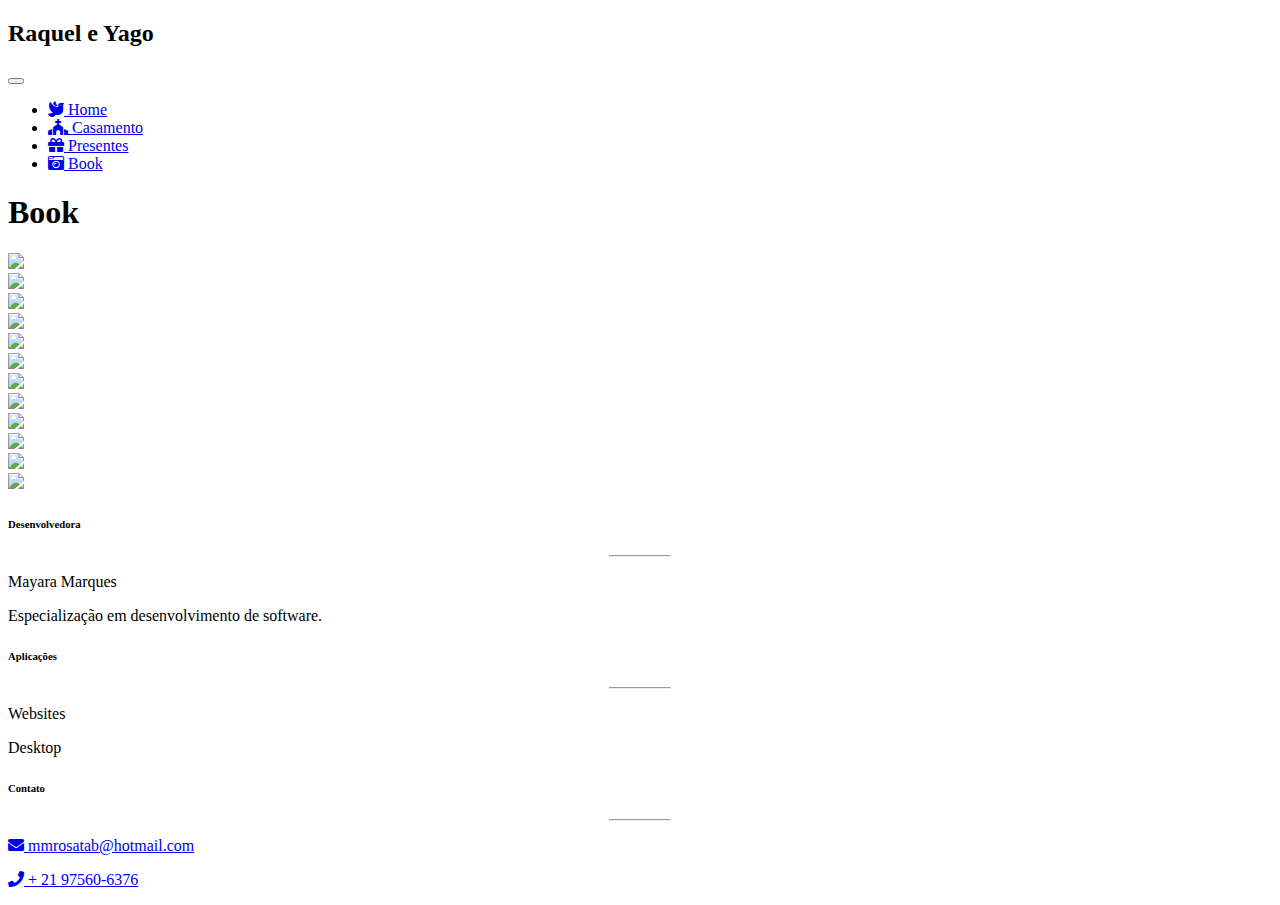
==== book.html @ 54d23fee "remove footer columns and labels" ====
<!DOCTYPE html>
<html>
    <head>
        <meta http-equiv="X-UA-Compatible" content="IE=edge">
		<meta charset="utf-8">
		<meta name="author" content="mayara">
		<meta name="description" content="SiteCasamento">
		<meta name="keywords" content="Raquel,Yago,Casamento">
		<meta name="viewport" content="width=device-width, initial-scale=1">
        <link rel="stylesheet" href="./bootstrap-4.1.3-dist/css/bootstrap.min.css">
        <link rel="stylesheet" href="./css/baguetteBox.min.css" />
        <link rel="stylesheet" href="./css/style.css">
        <link rel="stylesheet" href="./css/compact-gallery.css">
        <link rel='stylesheet' href='./fontawesome-free-5.10.0-web/css/all.css'>
        
        <!-- fonts online  -->
        
        <link rel='stylesheet' href='https://cdnjs.cloudflare.com/ajax/libs/font-awesome/5.9.0/css/all.css'>
        <link href="https://fonts.googleapis.com/css?family=Kaushan+Script&display=swap" rel="stylesheet"> 

        
		<link rel="shortcut icon" href="./img/hearts.png" type="image/x-icon"/>
        
        <title>Raquel e Yago</title>
    </head>

    <body>
        <header>
            
            <!-- Navigation -->
            <nav class="navbar navbar-expand-lg navbar-dark static-top">
              <div class="container">
                <h2>Raquel e Yago</h2>
                <button class="navbar-toggler" type="button" data-toggle="collapse" data-target="#navbarResponsive" aria-controls="navbarResponsive" aria-expanded="false" aria-label="Toggle navigation">
                      <span class="navbar-toggler-icon"></span>
                </button>
                <div class="collapse navbar-collapse" id="navbarResponsive">
                  <ul class="navbar-nav ml-auto">
                    <li class="nav-item">
                      <a href="index.html" class="nav-link" href="#"><i class="fas fa-dove"></i> Home</a>
                    </li>
                    <li class="nav-item">
                      <a href="marriage.html" class="nav-link" href="#"><i class='fas fa-church'></i> Casamento</a>
                    </li>
                    <li class="nav-item">
                      <a href="gifts.html" class="nav-link" href="#"><i class="fas fa-gift"></i> Presentes</a>
                    </li>
                    <li class="nav-item">
                      <a href="book.html" class="nav-link" href="#"><i class="fas fa-camera-retro"></i> Book</a>
                    </li>
                  </ul>
                </div>
              </div>
            </nav>
        </header>

		<main>
     
            <section class="gallery-block compact-gallery">
                <div class="container">
                    <div class="heading">
                        <h1>Book</h1>
                    </div>
                    <div class="row no-gutters">
                        <div class="col-md-6 col-lg-4 item zoom-on-hover">
                            <a class="lightbox" href="img/couple7.jpeg">
                                <img class="img-fluid image" src="img/couple7.jpeg">
                            </a>
                        </div>
                        <div class="col-md-6 col-lg-4 item zoom-on-hover">
                            <a class="lightbox" href="img/couple8.jpeg">
                                <img class="img-fluid image" src="img/couple8.jpeg">
                            </a>
                        </div>
                        <div class="col-md-6 col-lg-4 item zoom-on-hover">
                            <a class="lightbox" href="img/couple9.jpeg">
                                <img class="img-fluid image" src="img/couple9.jpeg">
                            </a>
                        </div>
                        <div class="col-md-6 col-lg-4 item zoom-on-hover">
                            <a class="lightbox" href="img/couple10.jpeg">
                                <img class="img-fluid image" src="img/couple10.jpeg">
                                </a>
                            </div>
                        <div class="col-md-6 col-lg-4 item zoom-on-hover">
                            <a class="lightbox" href="img/couple11.jpeg">
                                <img class="img-fluid image" src="img/couple11.jpeg">
                            </a>
                        </div>
                        <div class="col-md-6 col-lg-4 item zoom-on-hover">
                            <a class="lightbox" href="img/couple12.jpeg">
                                <img class="img-fluid image" src="img/couple12.jpeg">
                            </a>
                        </div>
                        <div class="col-md-6 col-lg-4 item zoom-on-hover">
                            <a class="lightbox" href="img/couple1.jpeg">
                                <img class="img-fluid image" src="img/couple1.jpeg">
                            </a>
                        </div>
                        <div class="col-md-6 col-lg-4 item zoom-on-hover">
                            <a class="lightbox" href="img/couple2.jpeg">
                                <img class="img-fluid image" src="img/couple2.jpeg">
                            </a>
                        </div>
                        <div class="col-md-6 col-lg-4 item zoom-on-hover">
                            <a class="lightbox" href="img/couple3.jpeg">
                                <img class="img-fluid image" src="img/couple3.jpeg">
                            </a>
                        </div>
                                    <div class="col-md-6 col-lg-4 item zoom-on-hover">
                            <a class="lightbox" href="img/couple4.jpeg">
                                <img class="img-fluid image" src="img/couple4.jpeg">
                            </a>
                        </div>
                        <div class="col-md-6 col-lg-4 item zoom-on-hover">
                            <a class="lightbox" href="img/couple5.jpeg">
                                <img class="img-fluid image" src="img/couple5.jpeg">
                            </a>
                        </div>
                        <div class="col-md-6 col-lg-4 item zoom-on-hover">
                            <a class="lightbox" href="img/couple6.jpeg">
                                <img class="img-fluid image" src="img/couple6.jpeg">
                            </a>
                        </div>
                    </div>
                </div>
            </section>
            
		</main>
        
        <!-- Footer -->
        <footer class="page-footer font-small">

          <div style="background-color: #6351ce;">
            <div class="container">

              <!-- Grid row-->
              <div class="row py-4 d-flex align-items-center">

              </div>
              <!-- Grid row-->

            </div>
          </div>

          <!-- Footer Links -->
          <div class="container text-center text-md-left mt-5">

            <!-- Grid row -->
            <div class="row mt-3">

              <!-- Grid column -->
              <div class="col-md-3 col-lg-4 col-xl-3 mx-auto mb-4">

                <!-- Content -->
                <h6 class="text-uppercase font-weight-bold">Desenvolvedora</h6>
                <hr class="deep-purple accent-2 mb-4 mt-0 d-inline-block mx-auto" style="width: 60px;">
                <p>Mayara Marques</p>
                  
                <p>Especialização em desenvolvimento de software.</p>

              </div>
              <!-- Grid column -->

              <!-- Grid column -->
              <div class="col-md-2 col-lg-2 col-xl-2 mx-auto mb-4">

                <!-- Links -->
                <h6 class="text-uppercase font-weight-bold">Aplicações</h6>
                <hr class="deep-purple accent-2 mb-4 mt-0 d-inline-block mx-auto" style="width: 60px;">
                
                <p>Websites</p>
                <p>Desktop</p>
                  
              </div>
              <!-- Grid column -->

              <!-- Grid column -->

              <!-- Grid column -->
              <div class="col-md-4 col-lg-3 col-xl-3 mx-auto mb-md-0 mb-4">

                <!-- Links -->
                <h6 class="text-uppercase font-weight-bold">Contato</h6>
                <hr class="deep-purple accent-2 mb-4 mt-0 d-inline-block mx-auto" style="width: 60px;">
          
                <p><a href="mailto:mmrosatab@hotmail.com"><i class="fas fa-envelope mr-3"></i> mmrosatab@hotmail.com</a></p>
                <p><a href="tel:21975606376"><i class="fas fa-phone mr-3"></i> + 21 97560-6376</a></p>
          
              </div>
              <!-- Grid column -->

            </div>
            <!-- Grid row -->

          </div>
        </footer>
        
        <script src="./js/baguetteBox.min.js"></script>
        <script>
            baguetteBox.run('.compact-gallery', { animation: 'slideIn'});
        </script>
        <script src="bootstrap-4.1.3-dist/js/jquery-3.4.1.js"> </script>
        <script src="bootstrap-4.1.3-dist/js/bootstrap.bundle.min.js"></script>
    </body>
</html>
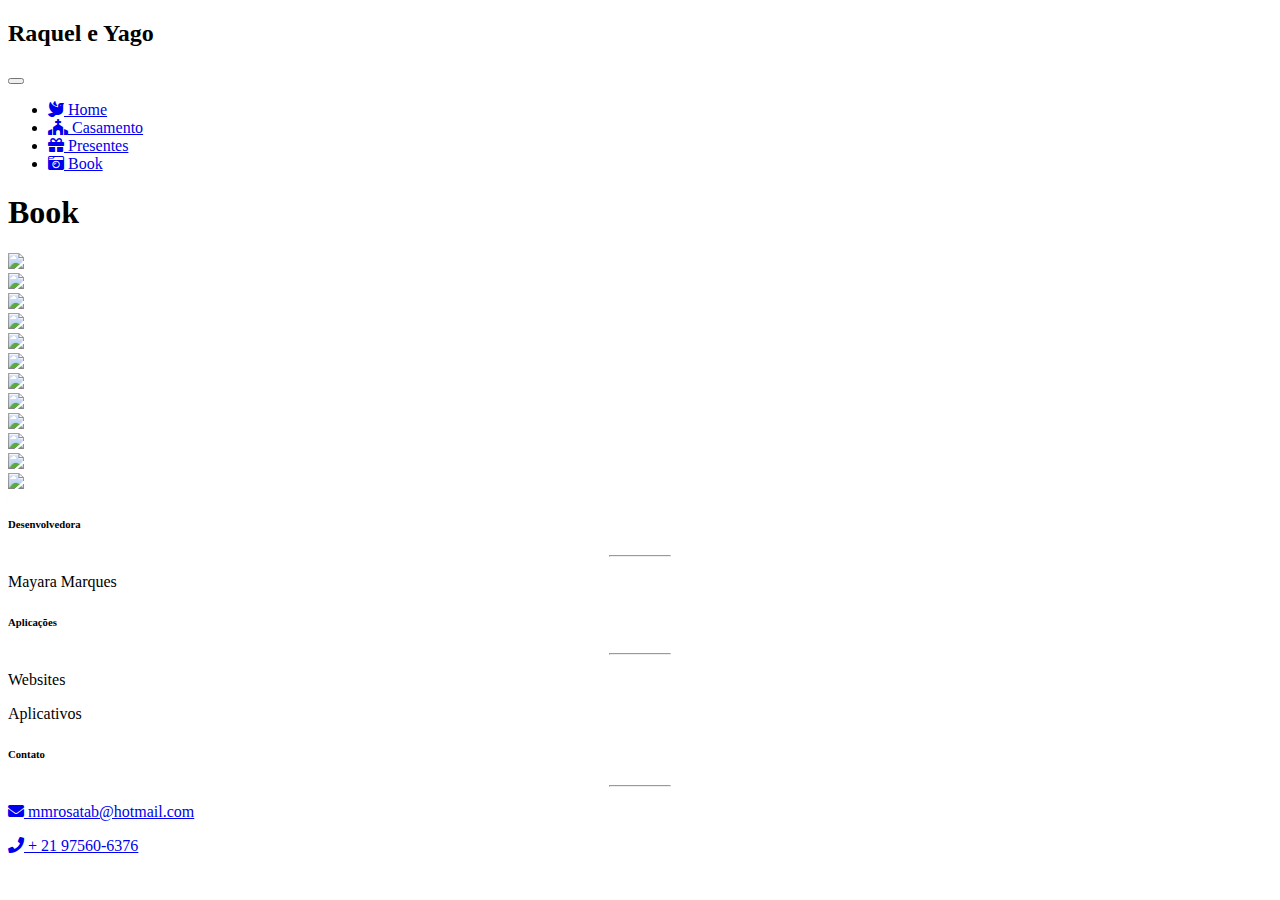
==== commit 3390d1d6: "remove text" ====
--- a/book.html
+++ b/book.html
@@ -157,7 +157,7 @@
                 <hr class="deep-purple accent-2 mb-4 mt-0 d-inline-block mx-auto" style="width: 60px;">
                 <p>Mayara Marques</p>
                   
-                <p>Especialização em desenvolvimento de software.</p>
+                <p></p>
 
               </div>
               <!-- Grid column -->
@@ -170,7 +170,7 @@
                 <hr class="deep-purple accent-2 mb-4 mt-0 d-inline-block mx-auto" style="width: 60px;">
                 
                 <p>Websites</p>
-                <p>Desktop</p>
+                <p>Aplicativos</p>
                   
               </div>
               <!-- Grid column -->
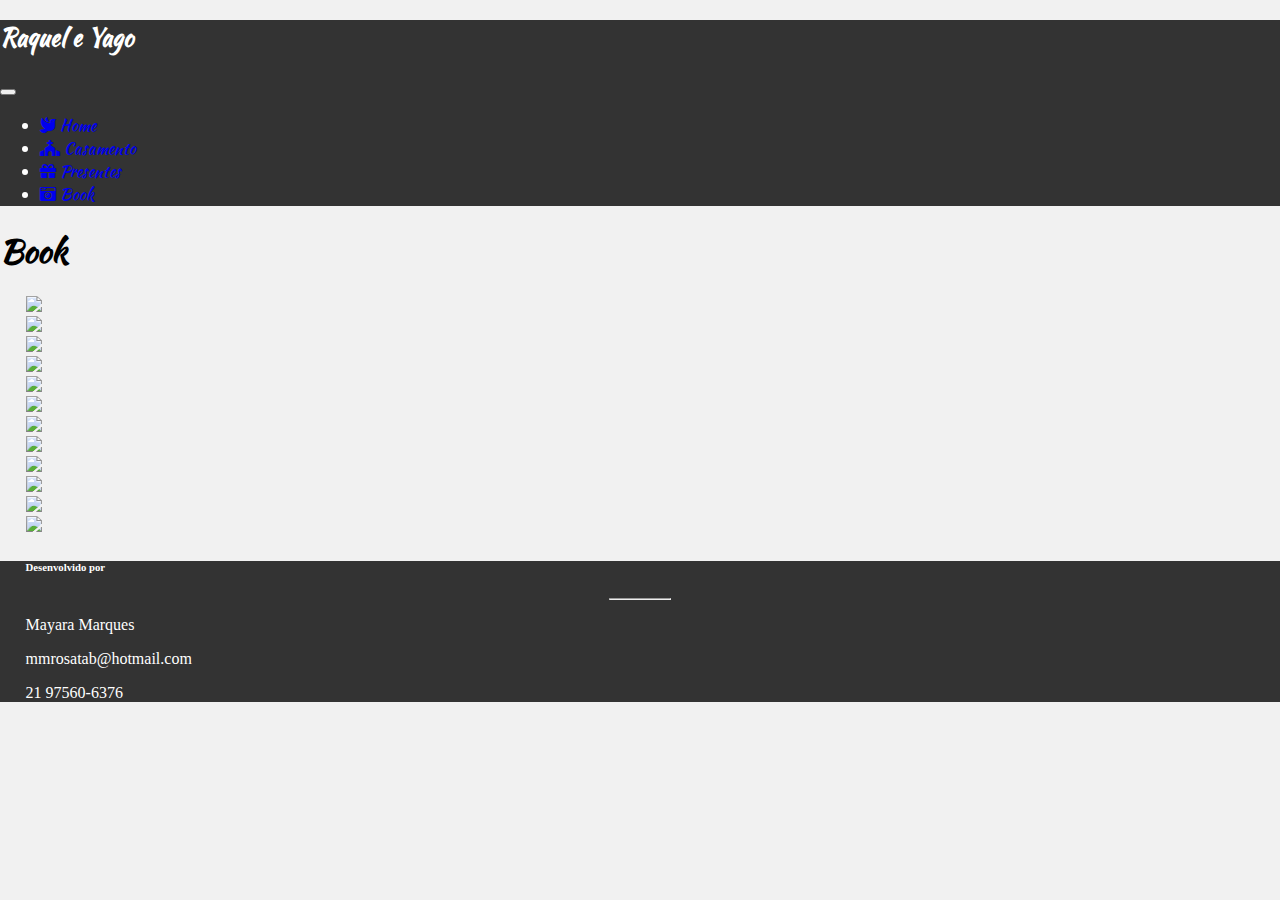
==== commit 0a8feba3: "Style: Updating style website" ====
--- a/book.html
+++ b/book.html
@@ -1,206 +1,209 @@
 <!DOCTYPE html>
 <html>
-    <head>
-        <meta http-equiv="X-UA-Compatible" content="IE=edge">
-		<meta charset="utf-8">
-		<meta name="author" content="mayara">
-		<meta name="description" content="SiteCasamento">
-		<meta name="keywords" content="Raquel,Yago,Casamento">
-		<meta name="viewport" content="width=device-width, initial-scale=1">
-        <link rel="stylesheet" href="./bootstrap-4.1.3-dist/css/bootstrap.min.css">
-        <link rel="stylesheet" href="./css/baguetteBox.min.css" />
-        <link rel="stylesheet" href="./css/style.css">
-        <link rel="stylesheet" href="./css/compact-gallery.css">
-        <link rel='stylesheet' href='./fontawesome-free-5.10.0-web/css/all.css'>
-        
-        <!-- fonts online  -->
-        
-        <link rel='stylesheet' href='https://cdnjs.cloudflare.com/ajax/libs/font-awesome/5.9.0/css/all.css'>
-        <link href="https://fonts.googleapis.com/css?family=Kaushan+Script&display=swap" rel="stylesheet"> 
-
-        
-		<link rel="shortcut icon" href="./img/hearts.png" type="image/x-icon"/>
-        
-        <title>Raquel e Yago</title>
-    </head>
-
-    <body>
-        <header>
-            
-            <!-- Navigation -->
-            <nav class="navbar navbar-expand-lg navbar-dark static-top">
-              <div class="container">
-                <h2>Raquel e Yago</h2>
-                <button class="navbar-toggler" type="button" data-toggle="collapse" data-target="#navbarResponsive" aria-controls="navbarResponsive" aria-expanded="false" aria-label="Toggle navigation">
-                      <span class="navbar-toggler-icon"></span>
-                </button>
-                <div class="collapse navbar-collapse" id="navbarResponsive">
-                  <ul class="navbar-nav ml-auto">
-                    <li class="nav-item">
-                      <a href="index.html" class="nav-link" href="#"><i class="fas fa-dove"></i> Home</a>
-                    </li>
-                    <li class="nav-item">
-                      <a href="marriage.html" class="nav-link" href="#"><i class='fas fa-church'></i> Casamento</a>
-                    </li>
-                    <li class="nav-item">
-                      <a href="gifts.html" class="nav-link" href="#"><i class="fas fa-gift"></i> Presentes</a>
-                    </li>
-                    <li class="nav-item">
-                      <a href="book.html" class="nav-link" href="#"><i class="fas fa-camera-retro"></i> Book</a>
-                    </li>
-                  </ul>
-                </div>
-              </div>
-            </nav>
-        </header>
-
-		<main>
-     
-            <section class="gallery-block compact-gallery">
-                <div class="container">
-                    <div class="heading">
-                        <h1>Book</h1>
-                    </div>
-                    <div class="row no-gutters">
-                        <div class="col-md-6 col-lg-4 item zoom-on-hover">
-                            <a class="lightbox" href="img/couple7.jpeg">
-                                <img class="img-fluid image" src="img/couple7.jpeg">
-                            </a>
-                        </div>
-                        <div class="col-md-6 col-lg-4 item zoom-on-hover">
-                            <a class="lightbox" href="img/couple8.jpeg">
-                                <img class="img-fluid image" src="img/couple8.jpeg">
-                            </a>
-                        </div>
-                        <div class="col-md-6 col-lg-4 item zoom-on-hover">
-                            <a class="lightbox" href="img/couple9.jpeg">
-                                <img class="img-fluid image" src="img/couple9.jpeg">
-                            </a>
-                        </div>
-                        <div class="col-md-6 col-lg-4 item zoom-on-hover">
-                            <a class="lightbox" href="img/couple10.jpeg">
-                                <img class="img-fluid image" src="img/couple10.jpeg">
-                                </a>
-                            </div>
-                        <div class="col-md-6 col-lg-4 item zoom-on-hover">
-                            <a class="lightbox" href="img/couple11.jpeg">
-                                <img class="img-fluid image" src="img/couple11.jpeg">
-                            </a>
-                        </div>
-                        <div class="col-md-6 col-lg-4 item zoom-on-hover">
-                            <a class="lightbox" href="img/couple12.jpeg">
-                                <img class="img-fluid image" src="img/couple12.jpeg">
-                            </a>
-                        </div>
-                        <div class="col-md-6 col-lg-4 item zoom-on-hover">
-                            <a class="lightbox" href="img/couple1.jpeg">
-                                <img class="img-fluid image" src="img/couple1.jpeg">
-                            </a>
-                        </div>
-                        <div class="col-md-6 col-lg-4 item zoom-on-hover">
-                            <a class="lightbox" href="img/couple2.jpeg">
-                                <img class="img-fluid image" src="img/couple2.jpeg">
-                            </a>
-                        </div>
-                        <div class="col-md-6 col-lg-4 item zoom-on-hover">
-                            <a class="lightbox" href="img/couple3.jpeg">
-                                <img class="img-fluid image" src="img/couple3.jpeg">
-                            </a>
-                        </div>
-                                    <div class="col-md-6 col-lg-4 item zoom-on-hover">
-                            <a class="lightbox" href="img/couple4.jpeg">
-                                <img class="img-fluid image" src="img/couple4.jpeg">
-                            </a>
-                        </div>
-                        <div class="col-md-6 col-lg-4 item zoom-on-hover">
-                            <a class="lightbox" href="img/couple5.jpeg">
-                                <img class="img-fluid image" src="img/couple5.jpeg">
-                            </a>
-                        </div>
-                        <div class="col-md-6 col-lg-4 item zoom-on-hover">
-                            <a class="lightbox" href="img/couple6.jpeg">
-                                <img class="img-fluid image" src="img/couple6.jpeg">
-                            </a>
-                        </div>
-                    </div>
-                </div>
-            </section>
-            
-		</main>
-        
-        <!-- Footer -->
-        <footer class="page-footer font-small">
-
-          <div style="background-color: #6351ce;">
-            <div class="container">
-
-              <!-- Grid row-->
-              <div class="row py-4 d-flex align-items-center">
-
-              </div>
-              <!-- Grid row-->
-
-            </div>
-          </div>
-
-          <!-- Footer Links -->
-          <div class="container text-center text-md-left mt-5">
-
-            <!-- Grid row -->
-            <div class="row mt-3">
-
-              <!-- Grid column -->
-              <div class="col-md-3 col-lg-4 col-xl-3 mx-auto mb-4">
-
-                <!-- Content -->
-                <h6 class="text-uppercase font-weight-bold">Desenvolvedora</h6>
-                <hr class="deep-purple accent-2 mb-4 mt-0 d-inline-block mx-auto" style="width: 60px;">
-                <p>Mayara Marques</p>
-                  
-                <p></p>
-
-              </div>
-              <!-- Grid column -->
-
-              <!-- Grid column -->
-              <div class="col-md-2 col-lg-2 col-xl-2 mx-auto mb-4">
-
-                <!-- Links -->
-                <h6 class="text-uppercase font-weight-bold">Aplicações</h6>
-                <hr class="deep-purple accent-2 mb-4 mt-0 d-inline-block mx-auto" style="width: 60px;">
-                
-                <p>Websites</p>
-                <p>Aplicativos</p>
-                  
-              </div>
-              <!-- Grid column -->
-
-              <!-- Grid column -->
-
-              <!-- Grid column -->
-              <div class="col-md-4 col-lg-3 col-xl-3 mx-auto mb-md-0 mb-4">
-
-                <!-- Links -->
-                <h6 class="text-uppercase font-weight-bold">Contato</h6>
-                <hr class="deep-purple accent-2 mb-4 mt-0 d-inline-block mx-auto" style="width: 60px;">
-          
-                <p><a href="mailto:mmrosatab@hotmail.com"><i class="fas fa-envelope mr-3"></i> mmrosatab@hotmail.com</a></p>
-                <p><a href="tel:21975606376"><i class="fas fa-phone mr-3"></i> + 21 97560-6376</a></p>
-          
-              </div>
-              <!-- Grid column -->
-
-            </div>
-            <!-- Grid row -->
-
-          </div>
-        </footer>
-        
-        <script src="./js/baguetteBox.min.js"></script>
-        <script>
-            baguetteBox.run('.compact-gallery', { animation: 'slideIn'});
-        </script>
-        <script src="bootstrap-4.1.3-dist/js/jquery-3.4.1.js"> </script>
-        <script src="bootstrap-4.1.3-dist/js/bootstrap.bundle.min.js"></script>
-    </body>
+  <head>
+    <meta http-equiv="X-UA-Compatible" content="IE=edge" />
+    <meta charset="utf-8" />
+    <meta name="author" content="mayara" />
+    <meta name="description" content="SiteCasamento" />
+    <meta name="keywords" content="Raquel,Yago,Casamento" />
+    <meta name="viewport" content="width=device-width, initial-scale=1" />
+    <link
+      rel="stylesheet"
+      href="./bootstrap-4.1.3-dist/css/bootstrap.min.css"
+    />
+    <link rel="stylesheet" href="./css/baguetteBox.min.css" />
+    <link rel="stylesheet" href="./css/style.css" />
+    <link rel="stylesheet" href="./css/compact-gallery.css" />
+    <link rel="stylesheet" href="./fontawesome-free-5.10.0-web/css/all.css" />
+
+    <!-- fonts online  -->
+
+    <link
+      rel="stylesheet"
+      href="https://cdnjs.cloudflare.com/ajax/libs/font-awesome/5.9.0/css/all.css"
+    />
+    <link
+      href="https://fonts.googleapis.com/css?family=Kaushan+Script&display=swap"
+      rel="stylesheet"
+    />
+
+    <link rel="shortcut icon" href="./img/hearts.png" type="image/x-icon" />
+
+    <title>Raquel e Yago</title>
+  </head>
+
+  <body>
+    <header>
+      <!-- Navigation -->
+      <nav class="navbar navbar-expand-lg navbar-dark static-top">
+        <div class="container">
+          <h2>Raquel e Yago</h2>
+          <button
+            class="navbar-toggler"
+            type="button"
+            data-toggle="collapse"
+            data-target="#navbarResponsive"
+            aria-controls="navbarResponsive"
+            aria-expanded="false"
+            aria-label="Toggle navigation"
+          >
+            <span class="navbar-toggler-icon"></span>
+          </button>
+          <div class="collapse navbar-collapse" id="navbarResponsive">
+            <ul class="navbar-nav ml-auto">
+              <li class="nav-item">
+                <a href="index.html" class="nav-link" href="#"
+                  ><i class="fas fa-dove"></i> Home</a
+                >
+              </li>
+              <li class="nav-item">
+                <a href="marriage.html" class="nav-link" href="#"
+                  ><i class="fas fa-church"></i> Casamento</a
+                >
+              </li>
+              <li class="nav-item">
+                <a href="gifts.html" class="nav-link" href="#"
+                  ><i class="fas fa-gift"></i> Presentes</a
+                >
+              </li>
+              <li class="nav-item">
+                <a href="book.html" class="nav-link" href="#"
+                  ><i class="fas fa-camera-retro"></i> Book</a
+                >
+              </li>
+            </ul>
+          </div>
+        </div>
+      </nav>
+    </header>
+
+    <main>
+      <section class="gallery-block compact-gallery">
+        <div class="container">
+          <div class="heading">
+            <h1>Book</h1>
+          </div>
+          <div class="row no-gutters">
+            <div class="col-md-6 col-lg-4 item zoom-on-hover">
+              <a class="lightbox" href="img/couple7.jpeg">
+                <img class="img-fluid image" src="img/couple7.jpeg" />
+              </a>
+            </div>
+            <div class="col-md-6 col-lg-4 item zoom-on-hover">
+              <a class="lightbox" href="img/couple8.jpeg">
+                <img class="img-fluid image" src="img/couple8.jpeg" />
+              </a>
+            </div>
+            <div class="col-md-6 col-lg-4 item zoom-on-hover">
+              <a class="lightbox" href="img/couple9.jpeg">
+                <img class="img-fluid image" src="img/couple9.jpeg" />
+              </a>
+            </div>
+            <div class="col-md-6 col-lg-4 item zoom-on-hover">
+              <a class="lightbox" href="img/couple10.jpeg">
+                <img class="img-fluid image" src="img/couple10.jpeg" />
+              </a>
+            </div>
+            <div class="col-md-6 col-lg-4 item zoom-on-hover">
+              <a class="lightbox" href="img/couple11.jpeg">
+                <img class="img-fluid image" src="img/couple11.jpeg" />
+              </a>
+            </div>
+            <div class="col-md-6 col-lg-4 item zoom-on-hover">
+              <a class="lightbox" href="img/couple12.jpeg">
+                <img class="img-fluid image" src="img/couple12.jpeg" />
+              </a>
+            </div>
+            <div class="col-md-6 col-lg-4 item zoom-on-hover">
+              <a class="lightbox" href="img/couple1.jpeg">
+                <img class="img-fluid image" src="img/couple1.jpeg" />
+              </a>
+            </div>
+            <div class="col-md-6 col-lg-4 item zoom-on-hover">
+              <a class="lightbox" href="img/couple2.jpeg">
+                <img class="img-fluid image" src="img/couple2.jpeg" />
+              </a>
+            </div>
+            <div class="col-md-6 col-lg-4 item zoom-on-hover">
+              <a class="lightbox" href="img/couple3.jpeg">
+                <img class="img-fluid image" src="img/couple3.jpeg" />
+              </a>
+            </div>
+            <div class="col-md-6 col-lg-4 item zoom-on-hover">
+              <a class="lightbox" href="img/couple4.jpeg">
+                <img class="img-fluid image" src="img/couple4.jpeg" />
+              </a>
+            </div>
+            <div class="col-md-6 col-lg-4 item zoom-on-hover">
+              <a class="lightbox" href="img/couple5.jpeg">
+                <img class="img-fluid image" src="img/couple5.jpeg" />
+              </a>
+            </div>
+            <div class="col-md-6 col-lg-4 item zoom-on-hover">
+              <a class="lightbox" href="img/couple6.jpeg">
+                <img class="img-fluid image" src="img/couple6.jpeg" />
+              </a>
+            </div>
+          </div>
+        </div>
+      </section>
+    </main>
+
+    <!-- Footer -->
+    <footer class="page-footer font-small">
+      <div style="background-color: #6351ce">
+        <div class="container">
+          <!-- Grid row-->
+          <div class="row py-4 d-flex align-items-center"></div>
+          <!-- Grid row-->
+        </div>
+      </div>
+
+     <!-- Footer -->
+    <footer class="page-footer font-small">
+        <div style="background-color: #6351ce">
+          <div class="container">
+            <!-- Grid row-->
+            <div class="row py-4 d-flex align-items-center"></div>
+            <!-- Grid row-->
+          </div>
+        </div>
+  
+        <!-- Footer Links -->
+        <div class="container text-center text-md-center mt-5">
+          <!-- Grid row -->
+          <div class="row mt-1">
+            <!-- Grid column -->
+            <div class="col-md-1 col-lg-4 col-xl-3 mx-auto mb-4">
+              <!-- Content -->
+              <h6 class="text-uppercase font-weight-bold">Desenvolvido por</h6>
+              <hr
+                class="deep-purple accent-2 mb-4 mt-0 d-inline-block mx-auto"
+                style="width: 60px"
+              />
+              <p>Mayara Marques</p>
+  
+              <p>
+                <a href="mailto:mmrosatab@hotmail.com"
+                  > mmrosatab@hotmail.com</a
+                >
+              </p>
+              <p>
+                <a href="tel:21975606376"
+                  >21 97560-6376</a
+                >
+              </p>
+            </div>
+          </div>
+          <!-- Grid row -->
+        </div>
+    </footer>
+
+    <script src="./js/baguetteBox.min.js"></script>
+    <script>
+      baguetteBox.run(".compact-gallery", { animation: "slideIn" });
+    </script>
+    <script src="bootstrap-4.1.3-dist/js/jquery-3.4.1.js"></script>
+    <script src="bootstrap-4.1.3-dist/js/bootstrap.bundle.min.js"></script>
+  </body>
 </html>
--- a/css/style.css
+++ b/css/style.css
@@ -0,0 +1,135 @@
+/* general */
+body {
+  margin: 0 !important;
+  padding: 0 !important;
+  background-color: #f1f1f1 !important;
+}
+
+a {
+  text-decoration: none !important;
+}
+
+header,
+h1,
+h5,
+h2,
+h3 {
+  /*font-family: 'Baloo Chettan',cursive, sans-serif;*/
+  font-family: "Kaushan Script", cursive, sans-serif !important;
+}
+
+header {
+  color: white !important;
+  background-color: #333 !important;
+}
+
+header a:hover {
+  color: white !important;
+}
+
+.carousel-item img {
+  width: 100%;
+  height: 500px;
+}
+
+.versiculo {
+  padding: 2%;
+}
+
+footer,
+footer a {
+  color: white !important;
+}
+
+footer {
+  background-color: #333 !important;
+}
+
+hr {
+  background-color: #6351ce;
+}
+
+.container-padding {
+  padding: 4% 2% 2% 2%;
+}
+
+.logo-bank {
+  width: 10%;
+  height: 50px;
+}
+
+.map-container-5 {
+  overflow: hidden;
+  padding: 1%;
+  position: relative;
+  height: 0;
+}
+
+.map-container-5 iframe {
+  left: 0;
+  top: 0;
+  height: 100%;
+  width: 100%;
+  position: absolute;
+}
+
+.row {
+  margin: 0 2% 0 2% !important;
+}
+
+#counter div {
+  border-radius: 4% !important;
+}
+
+#counter {
+  display: flex;
+  flex-direction: column;
+  justify-content: center;
+  align-items: center;
+  align-content: center;
+  font-size: 3vw;
+}
+
+.labels {
+  display: flex;
+  flex-direction: row;
+  justify-content: space-between;
+  width: 50%;
+  font-family: "Kaushan Script";
+}
+
+.labels div {
+  padding: 2%;
+  margin: 2%;
+}
+
+.placar {
+  display: flex;
+  flex-direction: row;
+  justify-content: space-between;
+  align-items: center;
+
+  padding: 2%;
+  width: 50%;
+}
+
+.numbers {
+  background-color: white;
+  color: #6351ce;
+  border-style: solid;
+  border-color: #6351ce;
+  padding: 2%;
+}
+
+.colon {
+  color: #6351ce;
+  padding: 2%;
+  font-weight: bold;
+}
+
+/* import fonts google */
+
+@font-face {
+  font-family: "Kaushan Script";
+  src: url("../fonts/Kaushan_Script/KaushanScript-Regular.ttf");
+}
